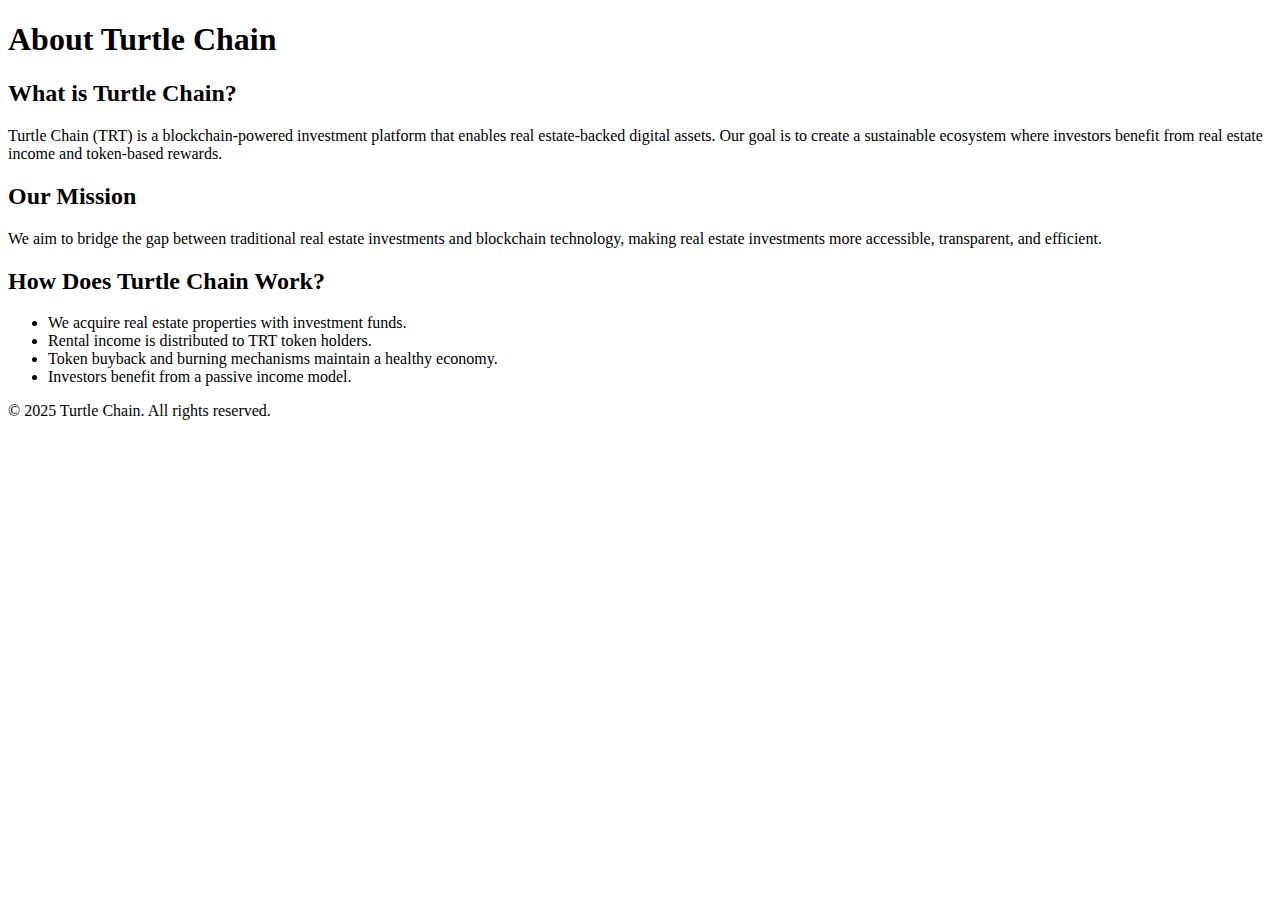
==== Sections/About.html @ 18b92ac3 "Create About.html" ====
<!DOCTYPE html>
<html lang="en">
<head>
    <meta charset="UTF-8">
    <meta name="viewport" content="width=device-width, initial-scale=1.0">
    <title>About - Turtle Chain (TRT)</title>
    <link rel="stylesheet" href="../style.css">
</head>
<body>
    <header>
        <div class="container">
            <h1>About Turtle Chain</h1>
        </div>
    </header>

    <section class="about">
        <div class="container">
            <h2>What is Turtle Chain?</h2>
            <p>Turtle Chain (TRT) is a blockchain-powered investment platform that enables real estate-backed digital assets. Our goal is to create a sustainable ecosystem where investors benefit from real estate income and token-based rewards.</p>
        </div>
    </section>

    <section class="mission">
        <div class="container">
            <h2>Our Mission</h2>
            <p>We aim to bridge the gap between traditional real estate investments and blockchain technology, making real estate investments more accessible, transparent, and efficient.</p>
        </div>
    </section>

    <section class="how-it-works">
        <div class="container">
            <h2>How Does Turtle Chain Work?</h2>
            <ul>
                <li>We acquire real estate properties with investment funds.</li>
                <li>Rental income is distributed to TRT token holders.</li>
                <li>Token buyback and burning mechanisms maintain a healthy economy.</li>
                <li>Investors benefit from a passive income model.</li>
            </ul>
        </div>
    </section>

    <footer>
        <div class="container">
            <p>&copy; 2025 Turtle Chain. All rights reserved.</p>
        </div>
    </footer>
</body>
</html>
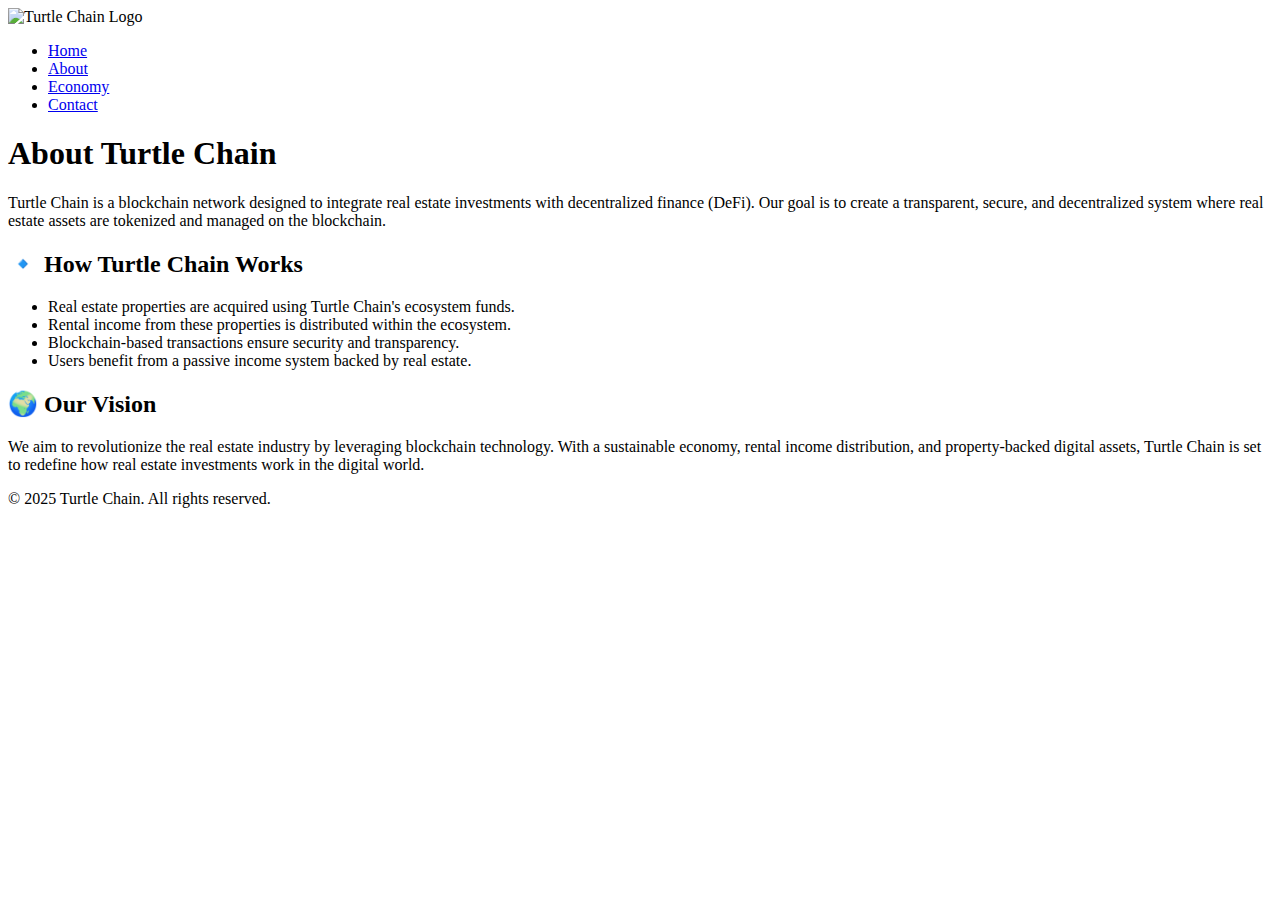
==== commit 05d5fdac: "Update About.html" ====
--- a/Sections/About.html
+++ b/Sections/About.html
@@ -3,46 +3,49 @@
 <head>
     <meta charset="UTF-8">
     <meta name="viewport" content="width=device-width, initial-scale=1.0">
-    <title>About - Turtle Chain (TRT)</title>
+    <title>About Turtle Chain</title>
     <link rel="stylesheet" href="../style.css">
 </head>
 <body>
     <header>
-        <div class="container">
-            <h1>About Turtle Chain</h1>
+        <div class="logo">
+            <img src="../assets/logo.png" alt="Turtle Chain Logo">
         </div>
+        <nav>
+            <ul>
+                <li><a href="../index.html">Home</a></li>
+                <li><a href="about.html">About</a></li>
+                <li><a href="economy.html">Economy</a></li>
+                <li><a href="contact.html">Contact</a></li>
+            </ul>
+        </nav>
     </header>
 
-    <section class="about">
-        <div class="container">
-            <h2>What is Turtle Chain?</h2>
-            <p>Turtle Chain (TRT) is a blockchain-powered investment platform that enables real estate-backed digital assets. Our goal is to create a sustainable ecosystem where investors benefit from real estate income and token-based rewards.</p>
-        </div>
-    </section>
+    <section class="content">
+        <h1>About Turtle Chain</h1>
+        <p>
+            Turtle Chain is a blockchain network designed to integrate real estate investments with decentralized finance (DeFi). 
+            Our goal is to create a transparent, secure, and decentralized system where real estate assets are tokenized and managed on the blockchain.
+        </p>
 
-    <section class="mission">
-        <div class="container">
-            <h2>Our Mission</h2>
-            <p>We aim to bridge the gap between traditional real estate investments and blockchain technology, making real estate investments more accessible, transparent, and efficient.</p>
-        </div>
-    </section>
+        <h2>🔹 How Turtle Chain Works</h2>
+        <ul>
+            <li>Real estate properties are acquired using Turtle Chain's ecosystem funds.</li>
+            <li>Rental income from these properties is distributed within the ecosystem.</li>
+            <li>Blockchain-based transactions ensure security and transparency.</li>
+            <li>Users benefit from a passive income system backed by real estate.</li>
+        </ul>
 
-    <section class="how-it-works">
-        <div class="container">
-            <h2>How Does Turtle Chain Work?</h2>
-            <ul>
-                <li>We acquire real estate properties with investment funds.</li>
-                <li>Rental income is distributed to TRT token holders.</li>
-                <li>Token buyback and burning mechanisms maintain a healthy economy.</li>
-                <li>Investors benefit from a passive income model.</li>
-            </ul>
-        </div>
+        <h2>🌍 Our Vision</h2>
+        <p>
+            We aim to revolutionize the real estate industry by leveraging blockchain technology. 
+            With a sustainable economy, rental income distribution, and property-backed digital assets, 
+            Turtle Chain is set to redefine how real estate investments work in the digital world.
+        </p>
     </section>
 
     <footer>
-        <div class="container">
-            <p>&copy; 2025 Turtle Chain. All rights reserved.</p>
-        </div>
+        <p>&copy; 2025 Turtle Chain. All rights reserved.</p>
     </footer>
 </body>
-</html>
+</html>